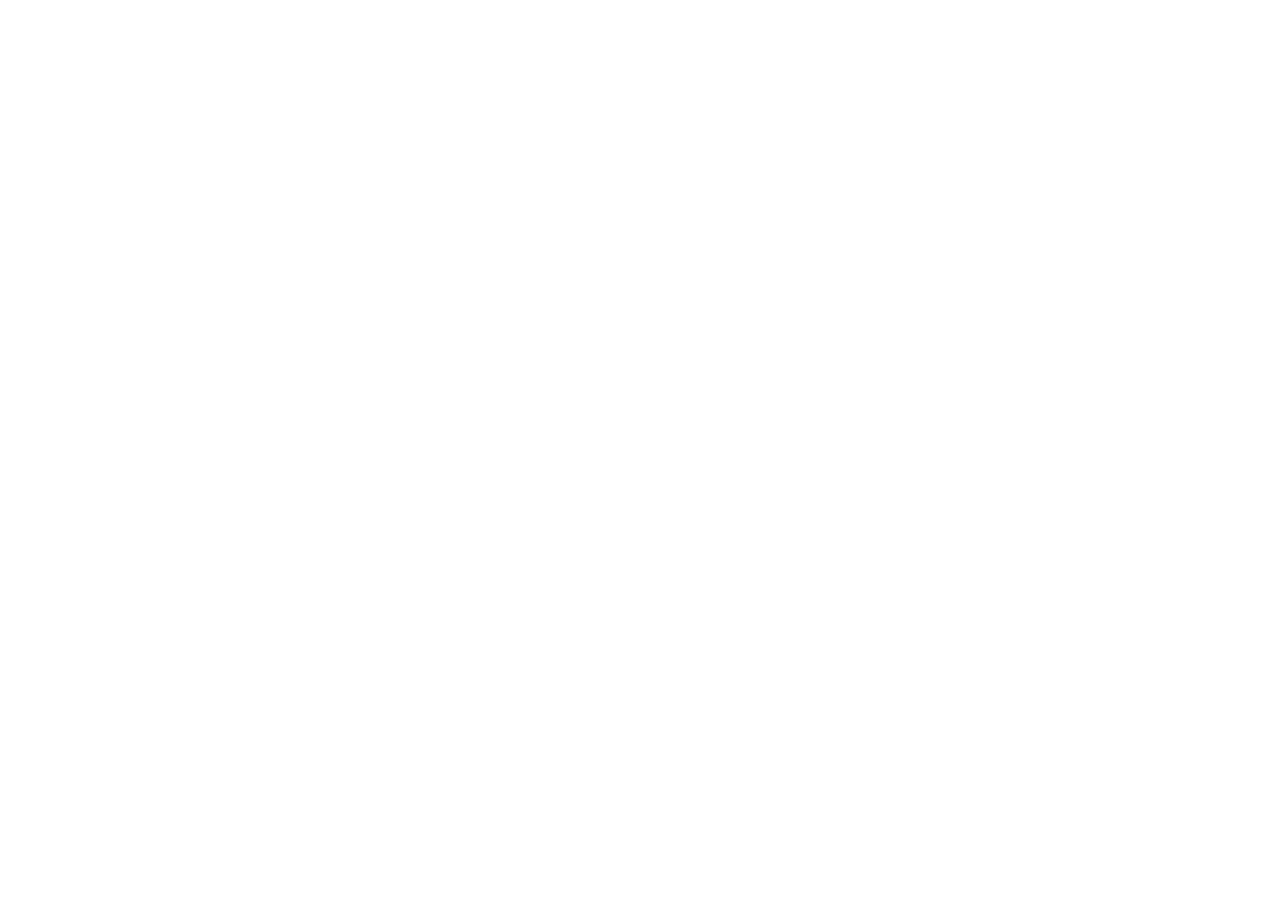
==== docs/index.html @ ceaeaf57 "Add docs for github pages" ====
<!doctype html><html lang="en"><head><meta charset="utf-8"/><link rel="icon" href="/favicon.ico"/><meta name="viewport" content="width=device-width,initial-scale=1"/><meta name="theme-color" content="#000000"/><meta name="description" content="Web site created using create-react-app"/><link rel="apple-touch-icon" href="/logo192.png"/><link rel="manifest" href="/manifest.json"/><link rel="stylesheet" href="https://cdnjs.cloudflare.com/ajax/libs/animate.css/4.1.1/animate.min.css"/><title>GifExpertAPP</title><link href="/static/css/main.880767b3.chunk.css" rel="stylesheet"></head><body><noscript>You need to enable JavaScript to run this app.</noscript><div id="root"></div><script>!function(e){function r(r){for(var n,p,f=r[0],i=r[1],l=r[2],c=0,s=[];c<f.length;c++)p=f[c],Object.prototype.hasOwnProperty.call(o,p)&&o[p]&&s.push(o[p][0]),o[p]=0;for(n in i)Object.prototype.hasOwnProperty.call(i,n)&&(e[n]=i[n]);for(a&&a(r);s.length;)s.shift()();return u.push.apply(u,l||[]),t()}function t(){for(var e,r=0;r<u.length;r++){for(var t=u[r],n=!0,f=1;f<t.length;f++){var i=t[f];0!==o[i]&&(n=!1)}n&&(u.splice(r--,1),e=p(p.s=t[0]))}return e}var n={},o={1:0},u=[];function p(r){if(n[r])return n[r].exports;var t=n[r]={i:r,l:!1,exports:{}};return e[r].call(t.exports,t,t.exports,p),t.l=!0,t.exports}p.m=e,p.c=n,p.d=function(e,r,t){p.o(e,r)||Object.defineProperty(e,r,{enumerable:!0,get:t})},p.r=function(e){"undefined"!=typeof Symbol&&Symbol.toStringTag&&Object.defineProperty(e,Symbol.toStringTag,{value:"Module"}),Object.defineProperty(e,"__esModule",{value:!0})},p.t=function(e,r){if(1&r&&(e=p(e)),8&r)return e;if(4&r&&"object"==typeof e&&e&&e.__esModule)return e;var t=Object.create(null);if(p.r(t),Object.defineProperty(t,"default",{enumerable:!0,value:e}),2&r&&"string"!=typeof e)for(var n in e)p.d(t,n,function(r){return e[r]}.bind(null,n));return t},p.n=function(e){var r=e&&e.__esModule?function(){return e.default}:function(){return e};return p.d(r,"a",r),r},p.o=function(e,r){return Object.prototype.hasOwnProperty.call(e,r)},p.p="/";var f=this["webpackJsonpgif-expert-app"]=this["webpackJsonpgif-expert-app"]||[],i=f.push.bind(f);f.push=r,f=f.slice();for(var l=0;l<f.length;l++)r(f[l]);var a=i;t()}([])</script><script src="/static/js/2.5027ad2a.chunk.js"></script><script src="/static/js/main.9d4d0462.chunk.js"></script></body></html>
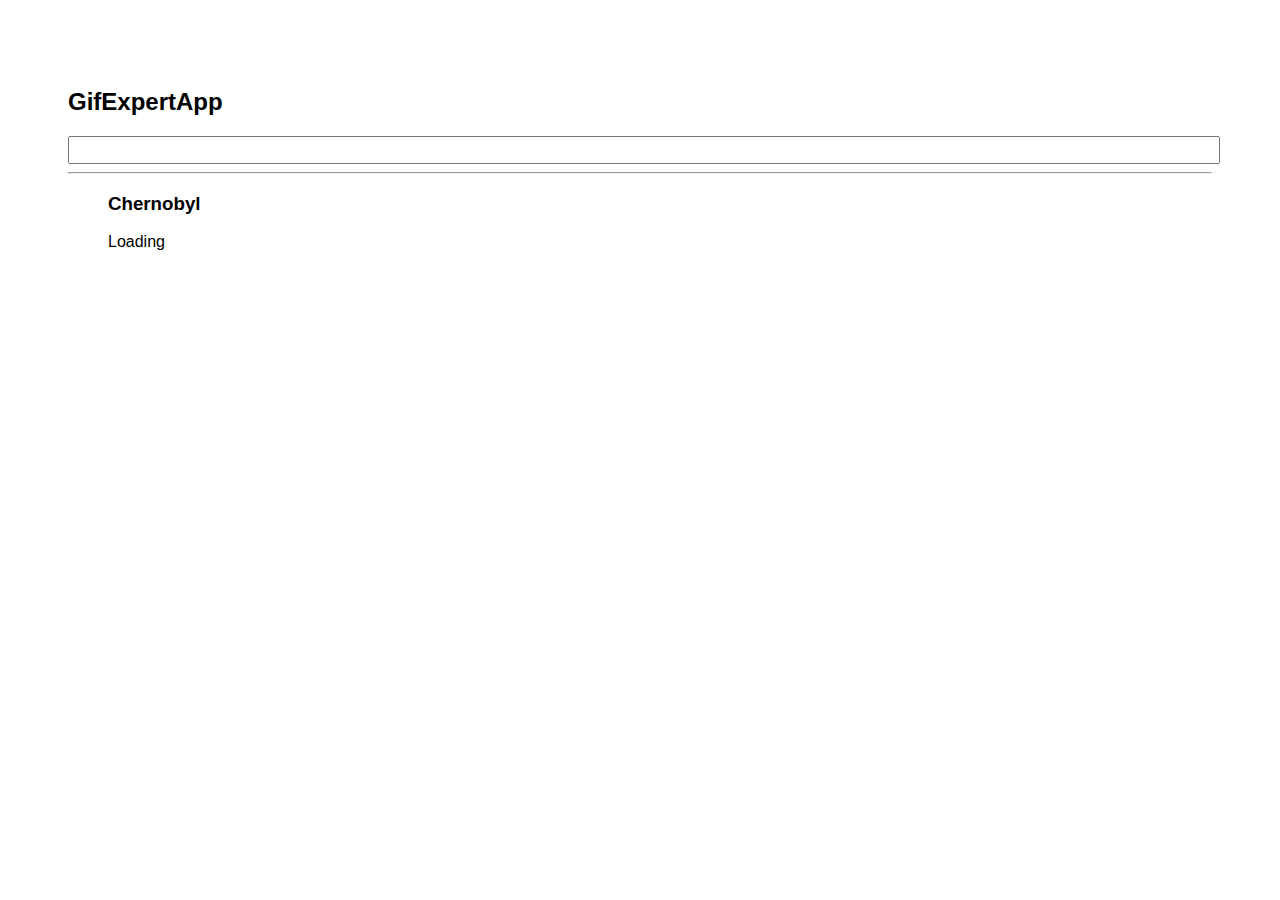
==== commit e7711167: "config routes html" ====
--- a/docs/index.html
+++ b/docs/index.html
@@ -1 +1,98 @@
-<!doctype html><html lang="en"><head><meta charset="utf-8"/><link rel="icon" href="/favicon.ico"/><meta name="viewport" content="width=device-width,initial-scale=1"/><meta name="theme-color" content="#000000"/><meta name="description" content="Web site created using create-react-app"/><link rel="apple-touch-icon" href="/logo192.png"/><link rel="manifest" href="/manifest.json"/><link rel="stylesheet" href="https://cdnjs.cloudflare.com/ajax/libs/animate.css/4.1.1/animate.min.css"/><title>GifExpertAPP</title><link href="/static/css/main.880767b3.chunk.css" rel="stylesheet"></head><body><noscript>You need to enable JavaScript to run this app.</noscript><div id="root"></div><script>!function(e){function r(r){for(var n,p,f=r[0],i=r[1],l=r[2],c=0,s=[];c<f.length;c++)p=f[c],Object.prototype.hasOwnProperty.call(o,p)&&o[p]&&s.push(o[p][0]),o[p]=0;for(n in i)Object.prototype.hasOwnProperty.call(i,n)&&(e[n]=i[n]);for(a&&a(r);s.length;)s.shift()();return u.push.apply(u,l||[]),t()}function t(){for(var e,r=0;r<u.length;r++){for(var t=u[r],n=!0,f=1;f<t.length;f++){var i=t[f];0!==o[i]&&(n=!1)}n&&(u.splice(r--,1),e=p(p.s=t[0]))}return e}var n={},o={1:0},u=[];function p(r){if(n[r])return n[r].exports;var t=n[r]={i:r,l:!1,exports:{}};return e[r].call(t.exports,t,t.exports,p),t.l=!0,t.exports}p.m=e,p.c=n,p.d=function(e,r,t){p.o(e,r)||Object.defineProperty(e,r,{enumerable:!0,get:t})},p.r=function(e){"undefined"!=typeof Symbol&&Symbol.toStringTag&&Object.defineProperty(e,Symbol.toStringTag,{value:"Module"}),Object.defineProperty(e,"__esModule",{value:!0})},p.t=function(e,r){if(1&r&&(e=p(e)),8&r)return e;if(4&r&&"object"==typeof e&&e&&e.__esModule)return e;var t=Object.create(null);if(p.r(t),Object.defineProperty(t,"default",{enumerable:!0,value:e}),2&r&&"string"!=typeof e)for(var n in e)p.d(t,n,function(r){return e[r]}.bind(null,n));return t},p.n=function(e){var r=e&&e.__esModule?function(){return e.default}:function(){return e};return p.d(r,"a",r),r},p.o=function(e,r){return Object.prototype.hasOwnProperty.call(e,r)},p.p="/";var f=this["webpackJsonpgif-expert-app"]=this["webpackJsonpgif-expert-app"]||[],i=f.push.bind(f);f.push=r,f=f.slice();for(var l=0;l<f.length;l++)r(f[l]);var a=i;t()}([])</script><script src="/static/js/2.5027ad2a.chunk.js"></script><script src="/static/js/main.9d4d0462.chunk.js"></script></body></html>+<!doctype html>
+<html lang="en">
+
+<head>
+    <meta charset="utf-8" />
+    <link rel="icon" href="./favicon.ico" />
+    <meta name="viewport" content="width=device-width,initial-scale=1" />
+    <meta name="theme-color" content="#000000" />
+    <meta name="description" content="Web site created using create-react-app" />
+    <link rel="apple-touch-icon" href="./logo192.png" />
+    <link rel="manifest" href="./manifest.json" />
+    <link rel="stylesheet" href="https://cdnjs.cloudflare.com/ajax/libs/animate.css/4.1.1/animate.min.css" />
+    <title>GifExpertAPP</title>
+    <link href="./static/css/main.880767b3.chunk.css" rel="stylesheet">
+</head>
+
+<body><noscript>You need to enable JavaScript to run this app.</noscript>
+    <div id="root"></div>
+    <script>
+        ! function(e) {
+            function r(r) {
+                for (var n, p, f = r[0], i = r[1], l = r[2], c = 0, s = []; c < f.length; c++) p = f[c], Object.prototype.hasOwnProperty.call(o, p) && o[p] && s.push(o[p][0]), o[p] = 0;
+                for (n in i) Object.prototype.hasOwnProperty.call(i, n) && (e[n] = i[n]);
+                for (a && a(r); s.length;) s.shift()();
+                return u.push.apply(u, l || []), t()
+            }
+
+            function t() {
+                for (var e, r = 0; r < u.length; r++) {
+                    for (var t = u[r], n = !0, f = 1; f < t.length; f++) {
+                        var i = t[f];
+                        0 !== o[i] && (n = !1)
+                    }
+                    n && (u.splice(r--, 1), e = p(p.s = t[0]))
+                }
+                return e
+            }
+            var n = {},
+                o = {
+                    1: 0
+                },
+                u = [];
+
+            function p(r) {
+                if (n[r]) return n[r].exports;
+                var t = n[r] = {
+                    i: r,
+                    l: !1,
+                    exports: {}
+                };
+                return e[r].call(t.exports, t, t.exports, p), t.l = !0, t.exports
+            }
+            p.m = e, p.c = n, p.d = function(e, r, t) {
+                p.o(e, r) || Object.defineProperty(e, r, {
+                    enumerable: !0,
+                    get: t
+                })
+            }, p.r = function(e) {
+                "undefined" != typeof Symbol && Symbol.toStringTag && Object.defineProperty(e, Symbol.toStringTag, {
+                    value: "Module"
+                }), Object.defineProperty(e, "__esModule", {
+                    value: !0
+                })
+            }, p.t = function(e, r) {
+                if (1 & r && (e = p(e)), 8 & r) return e;
+                if (4 & r && "object" == typeof e && e && e.__esModule) return e;
+                var t = Object.create(null);
+                if (p.r(t), Object.defineProperty(t, "default", {
+                        enumerable: !0,
+                        value: e
+                    }), 2 & r && "string" != typeof e)
+                    for (var n in e) p.d(t, n, function(r) {
+                        return e[r]
+                    }.bind(null, n));
+                return t
+            }, p.n = function(e) {
+                var r = e && e.__esModule ? function() {
+                    return e.default
+                } : function() {
+                    return e
+                };
+                return p.d(r, "a", r), r
+            }, p.o = function(e, r) {
+                return Object.prototype.hasOwnProperty.call(e, r)
+            }, p.p = "/";
+            var f = this["webpackJsonpgif-expert-app"] = this["webpackJsonpgif-expert-app"] || [],
+                i = f.push.bind(f);
+            f.push = r, f = f.slice();
+            for (var l = 0; l < f.length; l++) r(f[l]);
+            var a = i;
+            t()
+        }([])
+    </script>
+    <script src="./static/js/2.5027ad2a.chunk.js"></script>
+    <script src="./static/js/main.9d4d0462.chunk.js"></script>
+</body>
+
+</html>--- a/docs/static/css/main.880767b3.chunk.css
+++ b/docs/static/css/main.880767b3.chunk.css
@@ -0,0 +1,2 @@
+*{font-family:Helvetica,Arial,sans-serif}body{padding:60px}input{color:grey;font-size:1.2rem;width:100%}.card-grid{display:flex;flex-direction:row;flex-wrap:wrap}.card{align-content:center;border:1px solid grey;border-radius:6px;margin-bottom:10px;margin-right:10px;overflow:hidden}.card p{padding:5px;text-align:center}.card img{max-height:170px}
+/*# sourceMappingURL=main.880767b3.chunk.css.map */